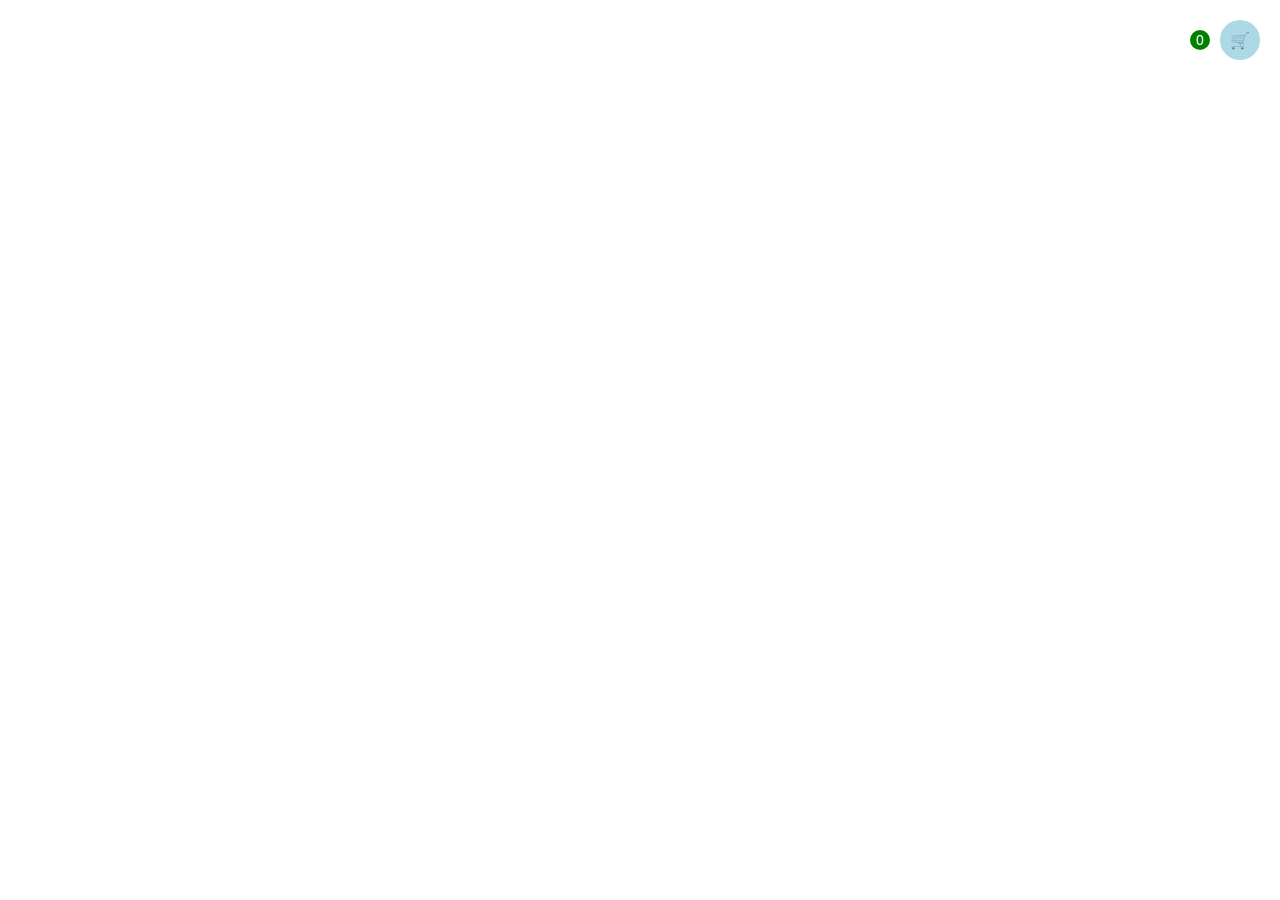
==== index2.html @ b00d1af4 "Add files via upload" ====
<!DOCTYPE html>
<html lang="en">

<head>
    <meta charset="UTF-8">
    <meta name="viewport" content="width=device-width, initial-scale=1.0">
    <title>Document</title>
    <style>
        * {
            padding: 0;
            margin: 0;
            box-sizing: border-box;
        }

        body {
            font-family: 'Segoe UI', Tahoma, Geneva, Verdana, sans-serif;
            color: #000;
            font-size: 16px;
        }

        .container {
            max-width: 900px;
            margin: 0 auto;
            padding: 20px;
            position: relative;
        }

        .main {
            display: grid;
            grid-template-columns: repeat(5, 1fr);
            gap: 20px;
        }

        .card {
            border: 0.5px solid gray;
            border-radius: 5px;
            cursor: pointer;
            overflow: hidden;
            position: relative;
        }

        .card__img {
            width: 100%;
            display: block;
        }

        .card__content {
            padding: 10px;
        }

        .card__title {
            font-size: 18px;
            margin-bottom: 5px;
        }

        .card__rate {
            color: green;
            font-size: 16px;
            margin-bottom: 5px;
        }

        .card__price {
            font-size: 16px;
            font-weight: bold;
            color: red;
        }

        .cart-icon {
            position: fixed;
            top: 20px;
            right: 20px;
            background-color: lightblue;
            color: #fff;
            width: 40px;
            height: 40px;
            border-radius: 50%;
            display: flex;
            align-items: center;
            justify-content: center;
            cursor: pointer;
        }

        .cart-items {
            position: fixed;
            top: 30px;
            right: 70px;
            background-color: green;
            color: #fff;
            width: 20px;
            height: 20px;
            border-radius: 50%;
            display: flex;
            align-items: center;
            justify-content: center;
            cursor: pointer;
            font-size: 14px;
        }

        .cart {
            position: fixed;
            top: 50%;
            left: 50%;
            transform: translate(-50%, -50%);
            background-color: #fff;
            padding: 20px;
            border: 1px solid #ccc;
            max-width: 400px;
            max-height: 400px;
            overflow-y: auto;
            display: none;
        }

        .cart-item {
            margin-bottom: 10px;
        }

        .cart-item-title {
            font-weight: bold;
        }

        .close-btn {
            position: absolute;
            top: 10px;
            right: 10px;
            cursor: pointer;
        }
    </style>
</head>

<body>
    <div class="container">
        <main class="main">
        </main>
    </div>
    <div class="cart-icon">
        🛒
    </div>
    <div class="cart-items">0</div>

    <div class="cart">
        <div class="close-btn">X</div>
        <h2>Корзина</h2>
        <div class="cartContent"></div>
    </div>

    <script>
        let cart = JSON.parse(localStorage.getItem('cart')) || [];
        let cartItemsElement = document.querySelector('.cart-items');
        let cartContentElement = document.querySelector('.cartContent');
        let cartElement = document.querySelector('.cart');
        let cartIcon = document.querySelector('.cart-icon');
        let closeBtn = document.querySelector('.close-btn');

        cartIcon.addEventListener('click', showCart);
        closeBtn.addEventListener('click', hideCart);

        function showAll() {
            fetch('https://fakestoreapi.com/products')
                .then(data => data.json())
                .then(data => render(data))
        }
        showAll()

        function render(data) {
            let main = document.querySelector('.main');
            main.innerHTML = '';
            data.map(item => {
                let div = createItem(item);
                main.append(div);
            });
        }

        function createItem(item) {
            let div = document.createElement('div');
            div.classList.add('card');

            let img = document.createElement('img');
            img.classList.add('card__img');
            img.src = item.image;

            let content = document.createElement('div');
            content.classList.add('card__content');

            let h2 = document.createElement('h2');
            h2.classList.add('card__title');
            h2.innerHTML = item.title;

            let h5Rating = document.createElement('h5');
            h5Rating.classList.add('card__rate');
            h5Rating.innerHTML = 'Рейтинг ' + item.rating.rate;

            let h5Count = document.createElement('h5');
            h5Count.classList.add('card__rate');
            h5Count.innerHTML = 'Кількість ' + item.rating.count;

            let h4Price = document.createElement('h4');
            h4Price.classList.add('card__price');
            h4Price.innerHTML = 'Ціна ' + item.price;

            let cartIcon = document.createElement('div');
            cartIcon.classList.add('cart-icon-small');
            cartIcon.innerHTML = '🛒';
            cartIcon.addEventListener('click', () => {
                addToCart(item);
            })

            content.append(h2, h5Rating, h5Count, h4Price, cartIcon);
            div.append(img, content);

            return div;
        }

        function addToCart(item) {
            cart.push(item);
            updateCartItemCount();
            saveCartToLocalStorage();
        }

        function updateCartItemCount() {
            cartItemsElement.innerHTML = cart.length;
        }

        function saveCartToLocalStorage() {
            localStorage.setItem('cart', JSON.stringify(cart));
        }

        function showCart() {
            renderCart();
            cartElement.style.display = 'block';
        }

        function hideCart() {
            cartElement.style.display = 'none';
        }

        function renderCart() {
            cartContentElement.innerHTML = '';
            if (cart.length === 0) {
                cartContentElement.innerHTML = 'Корзина порожня';
            } else {
                cart.map(item => {
                    let cartItem = document.createElement('div');
                    cartItem.classList.add('cart-item');
                    let title = document.createElement('div');
                    title.classList.add('cart-item-title');
                    title.innerText = item.title;
                    cartItem.appendChild(title);
                    cartContentElement.appendChild(cartItem);
                });
            }
        }
        updateCartItemCount();
    </script>
</body>

</html>
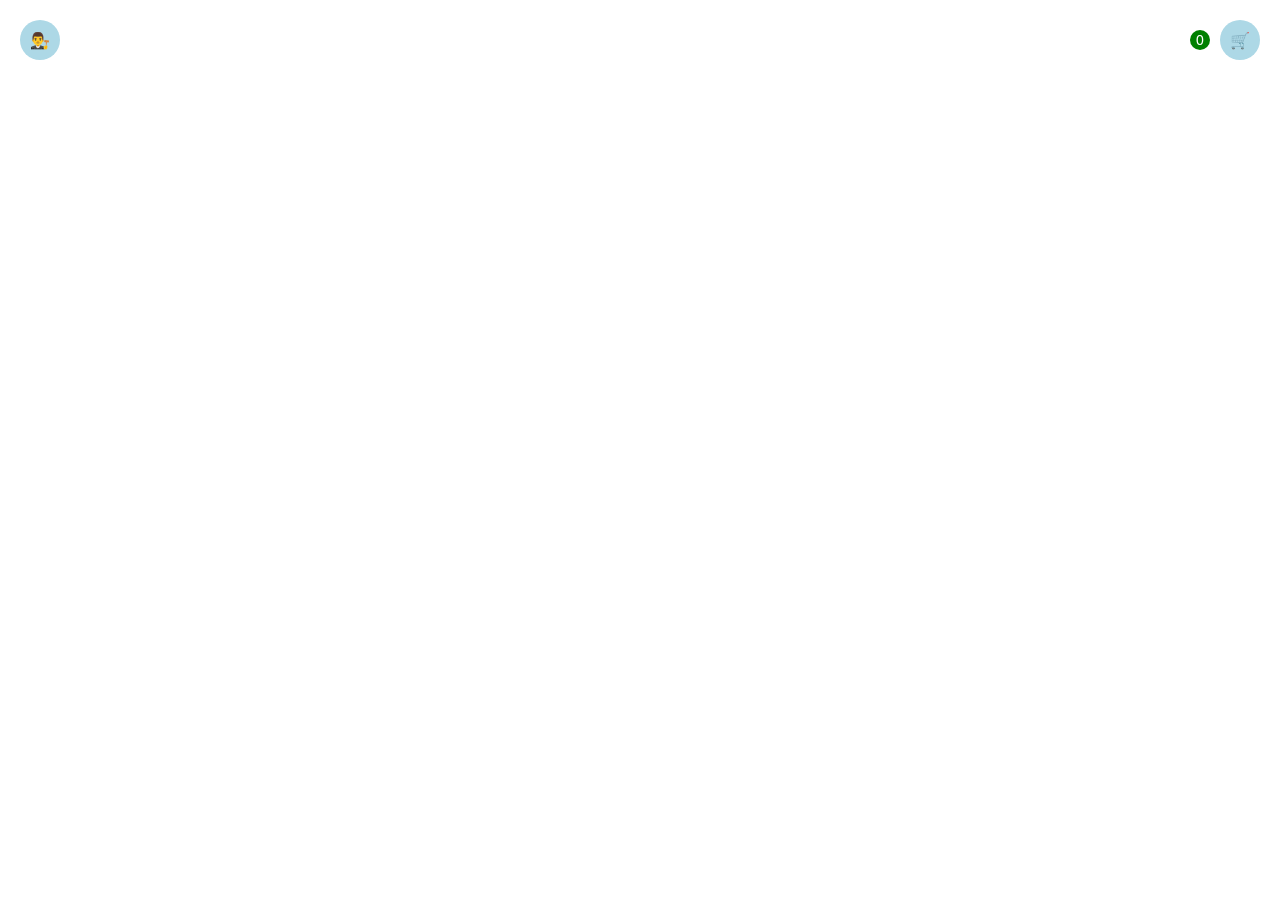
==== commit d3a97cbc: "add some functional for test" ====
--- a/index2.html
+++ b/index2.html
@@ -5,126 +5,7 @@
     <meta charset="UTF-8">
     <meta name="viewport" content="width=device-width, initial-scale=1.0">
     <title>Document</title>
-    <style>
-        * {
-            padding: 0;
-            margin: 0;
-            box-sizing: border-box;
-        }
-
-        body {
-            font-family: 'Segoe UI', Tahoma, Geneva, Verdana, sans-serif;
-            color: #000;
-            font-size: 16px;
-        }
-
-        .container {
-            max-width: 900px;
-            margin: 0 auto;
-            padding: 20px;
-            position: relative;
-        }
-
-        .main {
-            display: grid;
-            grid-template-columns: repeat(5, 1fr);
-            gap: 20px;
-        }
-
-        .card {
-            border: 0.5px solid gray;
-            border-radius: 5px;
-            cursor: pointer;
-            overflow: hidden;
-            position: relative;
-        }
-
-        .card__img {
-            width: 100%;
-            display: block;
-        }
-
-        .card__content {
-            padding: 10px;
-        }
-
-        .card__title {
-            font-size: 18px;
-            margin-bottom: 5px;
-        }
-
-        .card__rate {
-            color: green;
-            font-size: 16px;
-            margin-bottom: 5px;
-        }
-
-        .card__price {
-            font-size: 16px;
-            font-weight: bold;
-            color: red;
-        }
-
-        .cart-icon {
-            position: fixed;
-            top: 20px;
-            right: 20px;
-            background-color: lightblue;
-            color: #fff;
-            width: 40px;
-            height: 40px;
-            border-radius: 50%;
-            display: flex;
-            align-items: center;
-            justify-content: center;
-            cursor: pointer;
-        }
-
-        .cart-items {
-            position: fixed;
-            top: 30px;
-            right: 70px;
-            background-color: green;
-            color: #fff;
-            width: 20px;
-            height: 20px;
-            border-radius: 50%;
-            display: flex;
-            align-items: center;
-            justify-content: center;
-            cursor: pointer;
-            font-size: 14px;
-        }
-
-        .cart {
-            position: fixed;
-            top: 50%;
-            left: 50%;
-            transform: translate(-50%, -50%);
-            background-color: #fff;
-            padding: 20px;
-            border: 1px solid #ccc;
-            max-width: 400px;
-            max-height: 400px;
-            overflow-y: auto;
-            display: none;
-        }
-
-        .cart-item {
-            margin-bottom: 10px;
-        }
-
-        .cart-item-title {
-            font-weight: bold;
-        }
-
-        .close-btn {
-            position: absolute;
-            top: 10px;
-            right: 10px;
-            cursor: pointer;
-        }
-    </style>
+    <link rel="stylesheet" href="./css/style.css">
 </head>
 
 <body>
@@ -135,6 +16,9 @@
     <div class="cart-icon">
         🛒
     </div>
+    <div class="cart-user">
+        👨‍⚖️
+    </div>
     <div class="cart-items">0</div>
 
     <div class="cart">
@@ -143,113 +27,8 @@
         <div class="cartContent"></div>
     </div>
 
-    <script>
-        let cart = JSON.parse(localStorage.getItem('cart')) || [];
-        let cartItemsElement = document.querySelector('.cart-items');
-        let cartContentElement = document.querySelector('.cartContent');
-        let cartElement = document.querySelector('.cart');
-        let cartIcon = document.querySelector('.cart-icon');
-        let closeBtn = document.querySelector('.close-btn');
-
-        cartIcon.addEventListener('click', showCart);
-        closeBtn.addEventListener('click', hideCart);
-
-        function showAll() {
-            fetch('https://fakestoreapi.com/products')
-                .then(data => data.json())
-                .then(data => render(data))
-        }
-        showAll()
-
-        function render(data) {
-            let main = document.querySelector('.main');
-            main.innerHTML = '';
-            data.map(item => {
-                let div = createItem(item);
-                main.append(div);
-            });
-        }
-
-        function createItem(item) {
-            let div = document.createElement('div');
-            div.classList.add('card');
-
-            let img = document.createElement('img');
-            img.classList.add('card__img');
-            img.src = item.image;
-
-            let content = document.createElement('div');
-            content.classList.add('card__content');
-
-            let h2 = document.createElement('h2');
-            h2.classList.add('card__title');
-            h2.innerHTML = item.title;
-
-            let h5Rating = document.createElement('h5');
-            h5Rating.classList.add('card__rate');
-            h5Rating.innerHTML = 'Рейтинг ' + item.rating.rate;
-
-            let h5Count = document.createElement('h5');
-            h5Count.classList.add('card__rate');
-            h5Count.innerHTML = 'Кількість ' + item.rating.count;
-
-            let h4Price = document.createElement('h4');
-            h4Price.classList.add('card__price');
-            h4Price.innerHTML = 'Ціна ' + item.price;
-
-            let cartIcon = document.createElement('div');
-            cartIcon.classList.add('cart-icon-small');
-            cartIcon.innerHTML = '🛒';
-            cartIcon.addEventListener('click', () => {
-                addToCart(item);
-            })
-
-            content.append(h2, h5Rating, h5Count, h4Price, cartIcon);
-            div.append(img, content);
-
-            return div;
-        }
-
-        function addToCart(item) {
-            cart.push(item);
-            updateCartItemCount();
-            saveCartToLocalStorage();
-        }
-
-        function updateCartItemCount() {
-            cartItemsElement.innerHTML = cart.length;
-        }
-
-        function saveCartToLocalStorage() {
-            localStorage.setItem('cart', JSON.stringify(cart));
-        }
-
-        function showCart() {
-            renderCart();
-            cartElement.style.display = 'block';
-        }
-
-        function hideCart() {
-            cartElement.style.display = 'none';
-        }
-
-        function renderCart() {
-            cartContentElement.innerHTML = '';
-            if (cart.length === 0) {
-                cartContentElement.innerHTML = 'Корзина порожня';
-            } else {
-                cart.map(item => {
-                    let cartItem = document.createElement('div');
-                    cartItem.classList.add('cart-item');
-                    let title = document.createElement('div');
-                    title.classList.add('cart-item-title');
-                    title.innerText = item.title;
-                    cartItem.appendChild(title);
-                    cartContentElement.appendChild(cartItem);
-                });
-            }
-        }
-        updateCartItemCount();
+    <script src="./js/main.js">
+        
     </script>
 </body>
 
--- a/css/style.css
+++ b/css/style.css
@@ -0,0 +1,132 @@
+* {
+    padding: 0;
+    margin: 0;
+    box-sizing: border-box;
+}
+
+body {
+    font-family: 'Segoe UI', Tahoma, Geneva, Verdana, sans-serif;
+    color: #000;
+    font-size: 16px;
+}
+
+.container {
+    max-width: 900px;
+    margin: 0 auto;
+    padding: 20px;
+    position: relative;
+}
+
+.main {
+    display: grid;
+    grid-template-columns: repeat(5, 1fr);
+    gap: 20px;
+}
+
+.card {
+    border: 0.5px solid gray;
+    border-radius: 5px;
+    cursor: pointer;
+    overflow: hidden;
+    position: relative;
+}
+
+.card__img {
+    width: 100%;
+    display: block;
+}
+
+.card__content {
+    padding: 10px;
+}
+
+.card__title {
+    font-size: 18px;
+    margin-bottom: 5px;
+}
+
+.card__rate {
+    color: green;
+    font-size: 16px;
+    margin-bottom: 5px;
+}
+
+.card__price {
+    font-size: 16px;
+    font-weight: bold;
+    color: red;
+}
+
+.cart-icon {
+    position: fixed;
+    top: 20px;
+    right: 20px;
+    background-color: lightblue;
+    color: #fff;
+    width: 40px;
+    height: 40px;
+    border-radius: 50%;
+    display: flex;
+    align-items: center;
+    justify-content: center;
+    cursor: pointer;
+}
+
+.cart-user {
+    position: fixed;
+    top: 20px;
+    left: 20px;
+    background-color: lightblue;
+    width: 40px;
+    height: 40px;
+    border-radius: 50%;
+    display: flex;
+    align-items: center;
+    justify-content: center;
+    cursor: pointer;
+}
+
+.cart-items {
+    position: fixed;
+    top: 30px;
+    right: 70px;
+    background-color: green;
+    color: #fff;
+    width: 20px;
+    height: 20px;
+    border-radius: 50%;
+    display: flex;
+    align-items: center;
+    justify-content: center;
+    cursor: pointer;
+    font-size: 14px;
+}
+
+.cart {
+    position: fixed;
+    top: 50%;
+    left: 50%;
+    transform: translate(-50%, -50%);
+    background-color: #fff;
+    padding: 20px;
+    border: 1px solid #ccc;
+    max-width: 400px;
+    max-height: 400px;
+    overflow-y: auto;
+    display: none;
+}
+
+.cart-item {
+    margin-bottom: 10px;
+}
+
+.cart-item-title {
+    font-weight: bold;
+}
+
+.close-btn {
+    position: absolute;
+    top: 10px;
+    right: 10px;
+    cursor: pointer;
+}